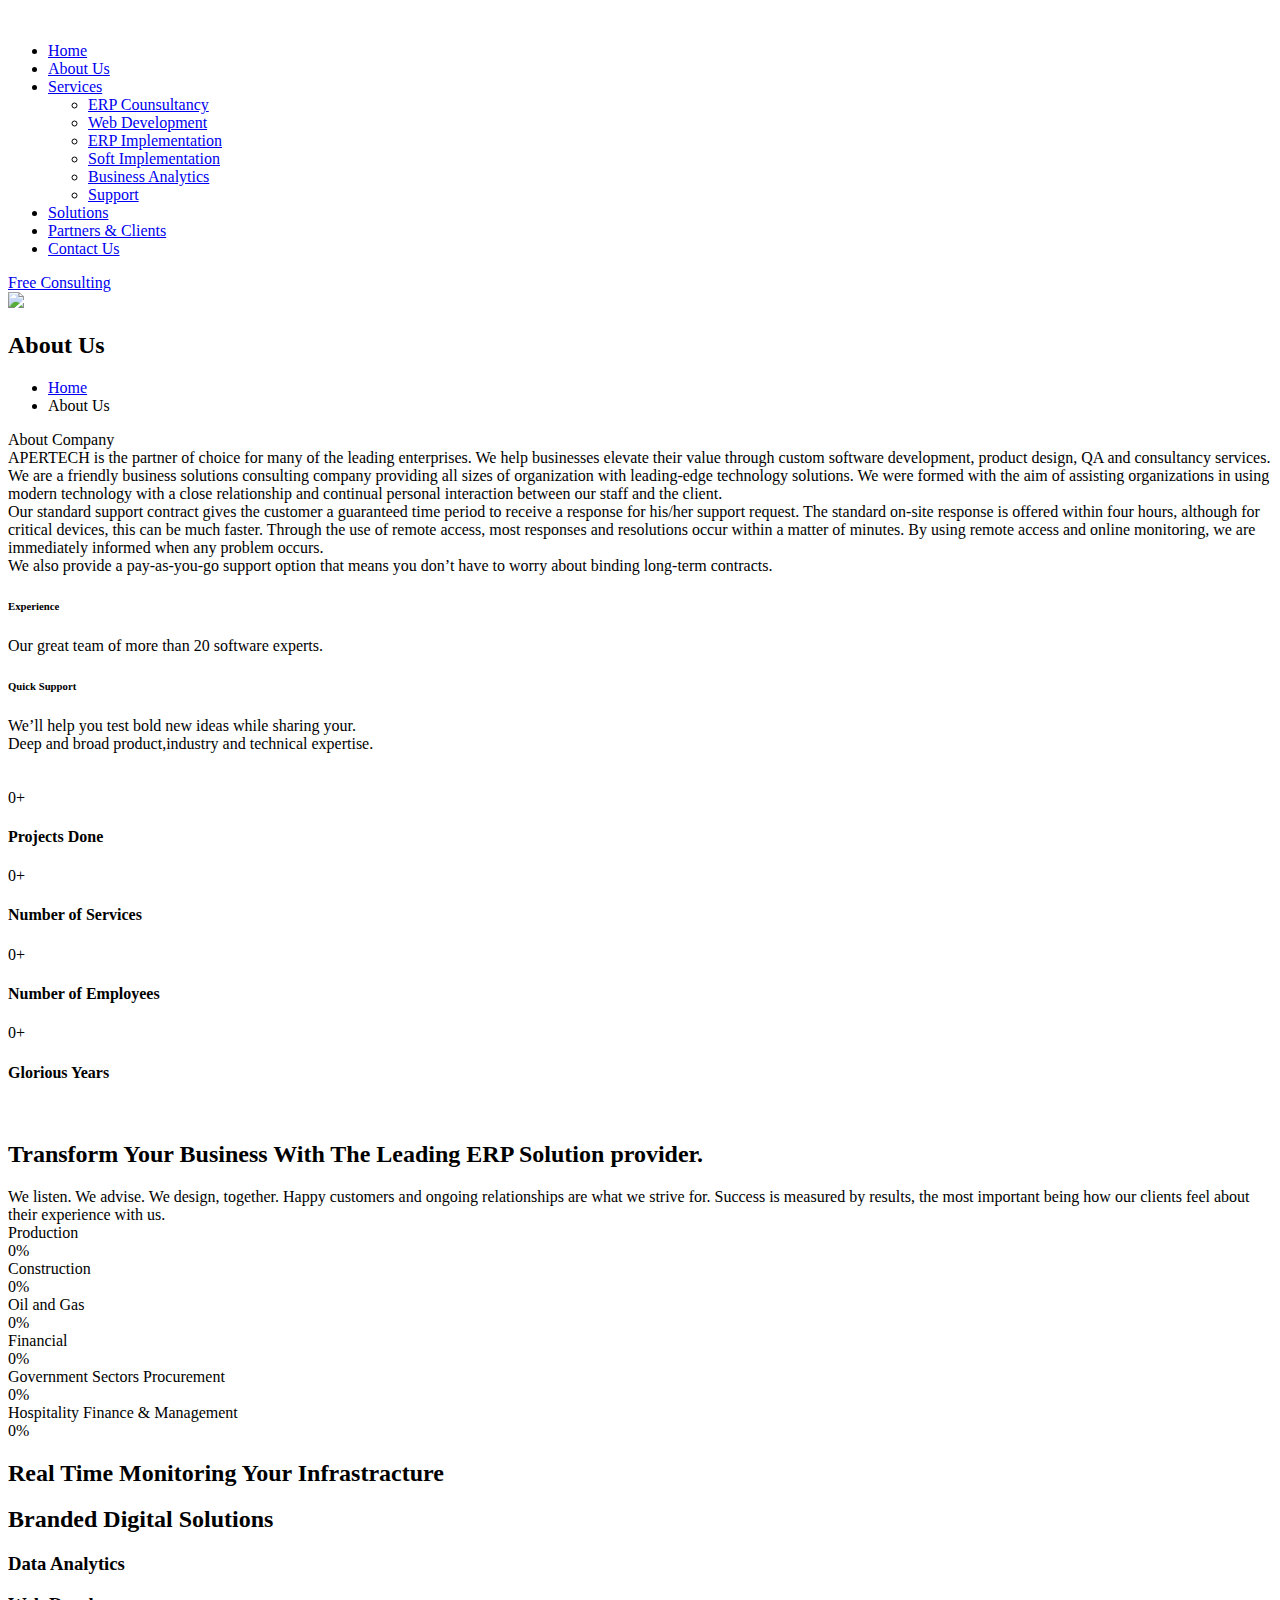
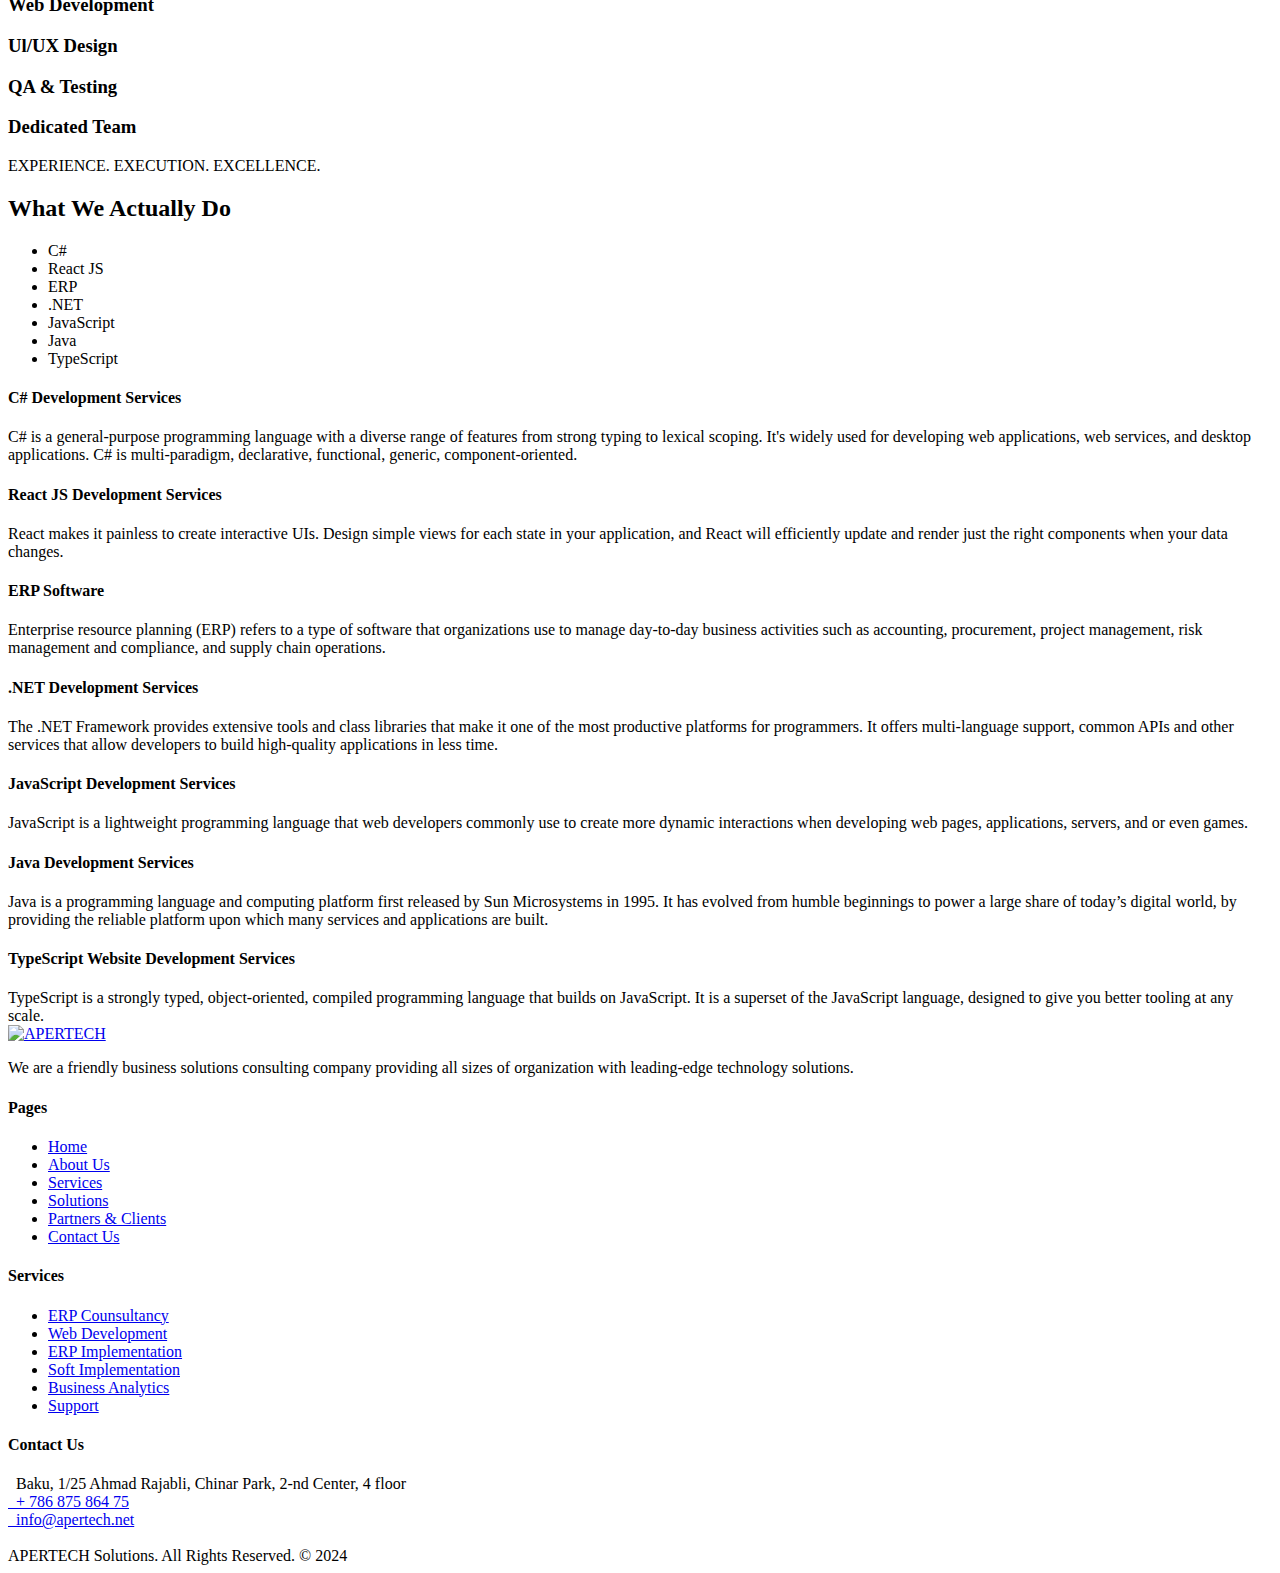
==== html/about.html @ 9a99634c "V1.1" ====
<!DOCTYPE html>
<html>
	<head>
		<meta charset="utf-8">
		<title>APERTECH | About Us</title>
		<!-- Stylesheets -->
		<link href="../css/bootstrap.css" rel="stylesheet">
		<link href="../css/style.css" rel="stylesheet">
		<link href="../css/responsive.css" rel="stylesheet">
		<link href="../css/pageHeader.css" rel="stylesheet">
		<link href="../css/scrollToTop.css" rel="stylesheet">
		<link href="../css/footerPage.css" rel="stylesheet">
		<link href="../css/aboutPage.css" rel="stylesheet">
		<link href="../css/index.css" rel="stylesheet">


		<link href="https://fonts.googleapis.com/css2?family=Montserrat:wght@300;400;500;600;700;800;900&family=Nunito+Sans:wght@300;600;700;800;900&display=swap" rel="stylesheet">
		
		<!-- Color Switcher Mockup -->
		<link href="../css/color-switcher-design.css" rel="stylesheet">
		
		<!-- Color Themes -->
		<link id="theme-color-file" href="../css/color-themes/default-theme.css" rel="stylesheet">
		
		<link rel="shortcut icon" href="../images/logoAnar.png" type="image/x-icon">
		<link rel="icon" href="../images/logoAnar.png" type="image/x-icon">
		
		
		<!-- Responsive -->
		<meta http-equiv="X-UA-Compatible" content="IE=edge">
		<meta name="viewport" content="width=device-width, initial-scale=1.0, maximum-scale=1.0, user-scalable=0">
		
		<!--[if lt IE 9]><script src="https://cdnjs.cloudflare.com/ajax/libs/html5shiv/3.7.3/html5shiv.js"></script><![endif]-->
		<!--[if lt IE 9]><script src="js/respond.js"></script><![endif]-->


		<script src="https://kit.fontawesome.com/14b869a0ff.js" crossorigin="anonymous"></script>

		</head>

<body class="hidden-bar-wrapper">

<div class="page-wrapper">
 	
    <!-- Preloader -->
    <div class="preloader"></div>
 	
	<header id="header">
		<div class="container">
	
		  <div id="header__logo" class="pull-left">
			<a href="../index.html"><img src="../images/logo/logo-2.1.png" alt="" title="" /></img></a>
		  </div>
	
		  <nav id="nav-menu-container">
			<ul class="nav-menu">
			  <li><a href="../index.html">Home</a></li>
			  <li class="menu-active"><a href="#">About Us</a></li>
			  <li class="menu-has-children"><a href="services.html">Services</a>
				<ul>
				  <li class="dropdown__top"><a href="./servicesPages/services-detail-consulting.html" target="_blank">ERP Counsultancy</a></li>
				  <li><a href="./servicesPages/services-detail-web.html"target="_blank">Web Development</a></li>
				  <li><a href="./servicesPages/services-detail-impl.html"target="_blank">ERP Implementation</a></li>
				  <li><a href="./servicesPages/services-detail-soft.html"target="_blank">Soft Implementation</a></li>
				  <li><a href="./servicesPages/services-detail-analytic.html"target="_blank">Business Analytics</a></li>
				  <li class="dropdown__bottom"><a href="./servicesPages/services-detail-support.html"target="_blank">Support</a></li>
				</ul>
			  </li>
			  <li><a href="solutions.html">Solutions</a></li>
			  <li><a href="partners&clients.html">Partners & Clients</a></li>
			  <li><a href="contact.html">Contact Us</a></li>
			</ul>
			<div class="btn-box">
				<a href="consulting.html" class="theme-btn btn-style-one"><span class="txt">Free Consulting</span></a>
			</div>
		</nav>
		</div>
	  </header>
	
	<!--Page Title-->
    <section class="page__header__title">
		<div><img src="../images/about/BusinessCorporate.jpg"></div>
    	<div class="header__image__text">
			<h2>About Us</h2>
			<ul class="page-breadcrumb">
				<li><a href="../index.html">Home</a></li>
				<li class="title__text__page">About Us</li>
			</ul>
        </div>
    </section>
    <!--End Page Title-->
	
	<!-- About Section -->
	<section class="about-section">
		<div class="auto-container">
			<!-- Sec Title -->
			<div class="sec-title">
				<div class="title">About Company</div>
			</div>
			<div class="clearfix globus__content">
				
				<!-- Content Column -->
				<div class="content-column col-lg-6 col-md-12 col-sm-12">
					<div class="inner-column">
						<div class="text text__justify">APERTECH is the partner of choice for many of the leading enterprises. We help businesses elevate their value through custom software development, product design, QA and consultancy services.</div>
						<div class="text text__justify">We are a friendly business solutions consulting company providing all sizes of organization with leading-edge technology  solutions. We were formed with the aim of assisting organizations in using modern technology with a close relationship and continual personal interaction between our staff and the client.</div>
						<div class="text text__justify">Our standard support contract gives the customer a guaranteed time period to receive a response for his/her support request. The standard on-site response is offered within four hours, although for critical devices, this can be much faster. Through the use of remote access, most responses and resolutions occur within a matter of minutes. By using remote access and online monitoring, we are immediately informed when any problem occurs.</div>
						<div class="text text__justify">We also provide a pay-as-you-go support option that means you don’t have to worry about binding long-term contracts.</div>
						<div class="blocks-outer">
						
							<!-- Feature Block -->
							<div class="feature-block">
								<div class="inner-box">
									<div class="icon flaticon-award-1"></div>
									<h6>Experience</h6>
									<div class="feature-text">Our great team of more than 20 software experts.</div>
								</div>
							</div>
							
							<!-- Feature Block -->
							<div class="feature-block">
								<div class="inner-box">
									<div class="icon flaticon-technical-support"></div>
									<h6>Quick Support</h6>
									<div class="feature-text">We’ll help you test bold new ideas while sharing your.</div>
									<div class="feature-text">Deep and broad product,industry and technical expertise.</div>
								</div>
							</div>
							
						</div>
												
					</div>
				</div>
				
				<!-- Images Column -->
				<div class="images-column">
					<div class="inner-column"><img src="../images/icons/globe.png" alt="">
						<div class="pattern-layer"><img src="../images/background/pattern-1.png" alt=""></div>
					</div>
					<!-- <a href="about.html" class="learn"><span class="arrow flaticon-long-arrow-pointing-to-the-right"></span>Learn More About Company</a> -->
				</div>
				
			</div>
		</div>
	</section>
	<!-- End About Section -->
	
	<!-- Counter Section -->
	<section class="counter-section">
		<div class="auto-container">
			<div class="inner-container">
				<!-- Fact Counter -->
				<div class="fact-counter">
					<div class="row clearfix">

						<!-- Column -->
						<div class="column counter-column col-lg-3 col-md-6 col-sm-12">
							<div class="inner wow fadeInLeft" data-wow-delay="0ms" data-wow-duration="1500ms">
								<div class="content">
									<div class="count-outer count-box">
										<span class="count-text" data-speed="4000" data-stop="100">0</span>+
									</div>
									<h4 class="counter-title">Projects Done</h4>
								</div>
							</div>
						</div>

						<!-- Column -->
						<div class="column counter-column col-lg-3 col-md-6 col-sm-12">
							<div class="inner wow fadeInLeft" data-wow-delay="300ms" data-wow-duration="1500ms">
								<div class="content">
									<div class="count-outer count-box alternate">
										<span class="count-text" data-speed="3500" data-stop="10">0</span>+
									</div>
									<h4 class="counter-title">Number of Services</h4>
								</div>
							</div>
						</div>

						<!-- Column -->
						<div class="column counter-column col-lg-3 col-md-6 col-sm-12">
							<div class="inner wow fadeInLeft" data-wow-delay="600ms" data-wow-duration="1500ms">
								<div class="content">
									<div class="count-outer count-box">
										<span class="count-text" data-speed="3000" data-stop="25">0</span>+
									</div>
									<h4 class="counter-title">Number of Employees</h4>
								</div>
							</div>
						</div>

						<!-- Column -->
						<div class="column counter-column col-lg-3 col-md-6 col-sm-12">
							<div class="inner wow fadeInLeft" data-wow-delay="900ms" data-wow-duration="1500ms">
								<div class="content">
									<div class="count-outer count-box">
										<span class="count-text" data-speed="3500" data-stop="10">0</span>+
									</div>
									<h4 class="counter-title">Glorious Years</h4>
								</div>
							</div>
						</div>

					</div>
				</div>
			</div>
		</div>
	</section>
	<!-- End Counter Section -->
	
	<!-- About Section Two -->
	<section class="about-section-two" style="background-image: url(../images/about/solutions.jpg)">
		<div class="auto-container">
			<div class="row clearfix">
				
				<!-- Image Column -->
				<div class="image-column col-lg-7 col-md-12 col-sm-12">
					<div class="inner-column">
						<!-- <div class="circle-layer" style="background-image: url(images/background/pattern-10.png)"></div> -->
						<div class="about__erp__image">
							<img class="about__section__two__image" src="../images/about/buildable-erp-illustration-1011x1024.png" alt="" />
						</div>
					</div>
				</div>
				
				<!-- Skill Column -->
				<div class="skill-column col-lg-5 col-md-12 col-sm-12">
					<div class="inner-column">
				
						<!-- Sec Title -->
						<div class="sec-title light">
							<h2 class="">Transform Your Business With The Leading ERP Solution provider.</h2>
							<div class="text text__justify">We listen. We advise. We design, together. Happy customers and ongoing
								relationships are what we strive for. Success is measured by results, the most important being how our
								clients feel about their experience with us.</div>
						</div>
				
						<!-- Skills -->
						<div class="skills">
				
							<!-- Skill Item -->
							<div class="skill-item">
								<div class="skill-header clearfix">
									<div class="skill-title">Production</div>
									<div class="skill-percentage">
										<div class="count-box"><span class="count-text" data-speed="2000" data-stop="92">0</span>%</div>
									</div>
								</div>
								<div class="skill-bar">
									<div class="bar-inner">
										<div class="bar progress-line" data-width="92"></div>
									</div>
								</div>
							</div>
				
							<!-- Skill Item -->
							<div class="skill-item">
								<div class="skill-header clearfix">
									<div class="skill-title">Construction</div>
									<div class="skill-percentage">
										<div class="count-box"><span class="count-text" data-speed="2000" data-stop="95">0</span>%</div>
									</div>
								</div>
								<div class="skill-bar">
									<div class="bar-inner">
										<div class="bar progress-line" data-width="95"></div>
									</div>
								</div>
							</div>
							<!-- Skill Item -->
							<div class="skill-item">
								<div class="skill-header clearfix">
									<div class="skill-title">Oil and Gas</div>
									<div class="skill-percentage">
										<div class="count-box"><span class="count-text" data-speed="2000" data-stop="90">0</span>%</div>
									</div>
								</div>
								<div class="skill-bar">
									<div class="bar-inner">
										<div class="bar progress-line" data-width="90"></div>
									</div>
								</div>
							</div>
				
							<!-- Skill Item -->
							<div class="skill-item">
								<div class="skill-header clearfix">
									<div class="skill-title">Financial</div>
									<div class="skill-percentage">
										<div class="count-box"><span class="count-text" data-speed="2000" data-stop="90">0</span>%</div>
									</div>
								</div>
								<div class="skill-bar">
									<div class="bar-inner">
										<div class="bar progress-line" data-width="90"></div>
									</div>
								</div>
							</div>

								<!-- Skill Item -->
								<div class="skill-item">
									<div class="skill-header clearfix">
										<div class="skill-title">Government Sectors Procurement</div>
										<div class="skill-percentage">
											<div class="count-box"><span class="count-text" data-speed="2000" data-stop="93">0</span>%</div>
										</div>
									</div>
									<div class="skill-bar">
										<div class="bar-inner">
											<div class="bar progress-line" data-width="93"></div>
										</div>
									</div>
								</div>

									<!-- Skill Item -->
							<div class="skill-item">
								<div class="skill-header clearfix">
									<div class="skill-title">Hospitality Finance & Management</div>
									<div class="skill-percentage">
										<div class="count-box"><span class="count-text" data-speed="2000" data-stop="95">0</span>%</div>
									</div>
								</div>
								<div class="skill-bar">
									<div class="bar-inner">
										<div class="bar progress-line" data-width="95"></div>
									</div>
								</div>
							</div>
									
						</div>
					</div>
				</div>
				
			</div>
		</div>
	</section>
	<!-- End About Section Two -->
	
	
	<!-- Technology Section -->
	<!-- <section class="technology__section style-two ">
		<div class="pattern-layer-one" style="background-image: url(../images/background/pattern-5.png)"></div>
		<div class="pattern-layer-two" style="background-image: url(../images/background/pattern-6.png)"></div>
		<div class="auto-container">
			<div class="sec-title light centered">
				<h2>Real Time Monitoring Your Infrastracture</h2>
				<h2>Branded Digital Solutions</h2>
			</div>
			<div class="all_technology__block">
				
				<div class="technology__block">
					<div class="inner-box">
						<div class="icon-box">
							<img class="technology__icon" src="../images/about/analysis.png" alt="">
						</div>
						<h6>Data Analytics</h6>
					</div>
				</div>
				
				<div class="technology__block">
					<div class="inner-box">
						<div class="icon-box">
							<img class="technology__icon" src="../images/about/data.png" alt="">
						</div>
						<h6>Web Development</h6>
					</div>
				</div>
				
				<div class="technology__block">
					<div class="inner-box">
						<div class="icon-box">
							<img class="technology__icon" src="../images/about/design.png" alt="">
							
						</div>
						<h6>Ul/UX Design</h6>
					</div>
				</div>
				
				<div class="technology__block">
					<div class="inner-box">
						<div class="icon-box">
							<img class="technology__icon" src="../images/about/testing.png" alt="">
						</div>
						<h6>QA & Testing</h6>
					</div>
				</div>
				
				<div class="technology__block">
					<div class="inner-box">
						<div class="icon-box">
							<img class="technology__icon" src="../images/about/team.png" alt="">
						</div>
						<h6>Dedicated Team</h6>
					</div>
				</div>

				
			</div>
		</div>
	</section> -->
	<!-- End Technology Section -->

	<section class="hero-section">
		<div class="auto-container">
		<h2>Real Time Monitoring Your Infrastracture</h2>
				<h2>Branded Digital Solutions</h2>
		<div class="card-grid">
			
		<div class="about__card">
			<div class="card__background"
				style="background-image: url(../images/about/Data\ Analytics\ Right\ for\ Me.jpg.webp)">
			</div>
			<div class="about__card__content">
				<h3 class="card__heading">Data Analytics</h3>
			</div>
		</div>

		<div class="about__card">
			<div class="card__background"
			style="background-image: url(../images/about/web-devel-important.jpg)">
		</div>
			<div class="about__card__content">
				<h3 class="card__heading">Web Development</h3>
			</div>
		</div>

		<div class="about__card">
			<div class="card__background"
			style="background-image: url(../images/about/krs-28-2.jpg)">
			</div>
			<div class="about__card__content">
				<h3 class="card__heading">Ul/UX Design</h3>
			</div>
		</div>

		<div class="about__card">
			<div class="card__background"
			style="background-image: url(../images/about/system-testing-an-ultimate-beginners-guide.webp)">
			</div>
			<div class="about__card__content">
				<h3 class="card__heading">QA & Testing</h3>
			</div>
		</div>

		<div class="about__card">
			<div class="card__background"
			style="background-image: url(../images/about/team-roles-toolshero-350x380.jpg)">
			</div>
			<div class="about__card__content">
				<h3 class="card__heading">Dedicated Team</h3>
			</div>
		</div>

		</div>
	    </div>
	  </section>

	<!-- Experiance Section -->
	<section class="experiance-section" style="background-image: url(../images/background/pattern-9.png)">
		<div class="auto-container">
			<!-- Sec Title -->
			<div class="sec-title centered">
				<div class="title">EXPERIENCE. EXECUTION. EXCELLENCE.</div>
				<h2>What We Actually Do</h2>
			</div>
			
			<!-- Experiance Info Tabs -->
			<div class="experiance-info-tabs">
				<!-- Experiance Tabs -->
				<div class="experiance-tabs tabs-box">
				
					<!-- Tab Btns-->
					<ul class="tab-btns tab-buttons clearfix">
						<li data-tab="#prod-sharp" class="tab-btn"><span class="icon"><img src="../images/about/c-sharp.png" alt=""></span>C#</li>
						<li data-tab="#prod-react" class="tab-btn"><span class="icon"><img src="../images/about/react.png" alt=""></span>React JS</li>
						<li data-tab="#prod-erp" class="tab-btn active-btn"><span class="icon"><img src="../images/about/erp.png" alt=""></span>ERP</li>
						<li data-tab="#prod-net" class="tab-btn"><span class="icon"><img src="../images/about/website.png" alt=""></span>.NET</li>
						<li data-tab="#prod-js" class="tab-btn"><span class="icon"><img src="../images/about/java-script.png" alt=""></span>JavaScript</li>
						<li data-tab="#prod-java" class="tab-btn"><span class="icon"><img src="../images/about/java.png" alt=""></span>Java</li>
						<li data-tab="#prod-ts" class="tab-btn"><span class="icon"><img src="../images/about/typescript.png" alt=""></span>TypeScript</li>
					</ul>

					
					<!--Tabs Container-->
					<div class="tabs-content">
						
						<!--Tab / Active Tab-->
						<div class="tab" id="prod-sharp">
							<div class="content">
								<h4>C# Development Services</h4>
								<div class="text">C# is a general-purpose programming language with a diverse range of features from strong typing to lexical scoping. It's widely used for developing web applications, web services, and desktop applications.  C# is multi-paradigm, declarative, functional, generic, component-oriented.</div>
							
							</div>
						</div>
						
						<!-- Tab -->
						<div class="tab" id="prod-react">
							<div class="content">
								<h4>React JS Development Services</h4>
								<div class="text">React makes it painless to create interactive UIs. Design simple views for each state in your application, and React will efficiently update and render just the right components when your data changes.</div>
							
							</div>
						</div>
						
						<!-- Tab -->
						<div class="tab active-tab" id="prod-erp">
							<div class="content">
								<h4>ERP Software </h4>
								<div class="text">Enterprise resource planning (ERP) refers to a type of software that organizations use to manage day-to-day business activities such as accounting, procurement, project management, risk management and compliance, and supply chain operations.</div>
						
							</div>
						</div>
						
						<!-- Tab -->
						<div class="tab" id="prod-net">
							<div class="content">
								<h4>.NET Development Services</h4>
								<div class="text">The .NET Framework provides extensive tools and class libraries that make it one of the most productive platforms for programmers. It offers multi-language support, common APIs and other services that allow developers to build high-quality applications in less time.</div>
						
							</div>
						</div>
						<!-- Tab -->
						<div class="tab" id="prod-js">
							<div class="content">
								<h4>JavaScript Development Services</h4>
								<div class="text">JavaScript is a lightweight programming language that web developers commonly use to create
									more dynamic interactions when developing web pages, applications, servers, and or even games.</div>
						
							</div>
						</div>
						<!-- Tab -->
						<div class="tab" id="prod-java">
							<div class="content">
								<h4>Java Development Services</h4>
								<div class="text">Java is a programming language and computing platform first released by Sun Microsystems in 1995. It has evolved from humble beginnings to power a large share of today’s digital world, by providing the reliable platform upon which many services and applications are built.</div>
							</div>
						</div>
						
						<!-- Tab -->
						<div class="tab" id="prod-ts">
							<div class="content">
								<h4>TypeScript Website Development Services</h4>
								<div class="text">TypeScript is a strongly typed, object-oriented, compiled programming language that builds on JavaScript. It is a superset of the JavaScript language, designed to give you better tooling at any scale.</div>
							</div>
						</div>
						
					</div>
				</div>
			</div>
		</div>
	</section>
	<!-- End Experiance Section -->

	
		<!-- Main Footer -->
		<footer id="footer">
			<div class="footer-top">
			  <div class="container">
				<div class="row">
		
				  <div class="col-lg-3 col-md-6 footer-info">
					<a href="../index.html">
						<img src="../images/logoAnar.png" alt="APERTECH">
					</a>
					<p>We are a friendly business solutions consulting company providing all sizes of organization with leading-edge technology  solutions.</p>
				  </div>
		
				  <div class="col-lg-3 col-md-6 footer-links">
					<h4>Pages</h4>
					<ul>
					  <li><i class="fa fa-angle-right"></i> <a href="../index.html">Home</a></li>
					  <li><i class="fa fa-angle-right"></i> <a href="about.html">About Us</a></li>
					  <li><i class="fa fa-angle-right"></i> <a href="services.html">Services</a></li>
					  <li><i class="fa fa-angle-right"></i> <a href="solutions.html">Solutions</a></li>
					  <li><i class="fa fa-angle-right"></i> <a href="partners&clients.html">Partners & Clients</a></li>
					  <li><i class="fa fa-angle-right"></i> <a href="contact.html">Contact Us</a></li>
					</ul>
				  </div>
		
				  <div class="col-lg-3 col-md-6 footer-links">
					<h4>Services</h4>
					<ul>
						<li><i class="fa fa-angle-right"></i> <a href="./servicesPages/services-detail-consulting.html" target="_blank">ERP Counsultancy</a></li>
						<li><i class="fa fa-angle-right"></i> <a href="./servicesPages/services-detail-web.html" target="_blank">Web Development</a></li>
						<li><i class="fa fa-angle-right"></i> <a href="./servicesPages/services-detail-impl.html" target="_blank">ERP Implementation</a></li>
						<li><i class="fa fa-angle-right"></i> <a href="./servicesPages/services-detail-soft.html" target="_blank">Soft Implementation</a></li>
						<li><i class="fa fa-angle-right"></i> <a href="./servicesPages/services-detail-analytic.html" target="_blank">Business Analytics</a></li>
						<li><i class="fa fa-angle-right"></i> <a href="./servicesPages/services-detail-support.html" target="_blank">Support</a></li>
					</ul>
				  </div>
		
				  <div class="col-lg-3 col-md-6 footer-contact">
					<h4>Contact Us</h4>
					<div class="icon flaticon-placeholder-2 footer__contact__text">&nbsp;  Baku, 1/25 Ahmad Rajabli, Chinar Park, 2-nd Center, 4 floor </div>
					<div class="icon flaticon-phone-call footer__contact__text"> <a href="tel:+786-875-864-75">&nbsp; + 786 875 864 75</a> </div>
					<div class="icon flaticon-email-1 footer__contact__text"> <a href="mailto:info@apertech.net">&nbsp;  info@apertech.net</a> </div>
		
					<div class="social-links">
					  <a href="#" target="_blank" class="twitter"><i class="fa-brands fa-x-twitter"></i></a>
					  <a href="https://www.facebook.com/Apertech/" target="_blank" class="facebook"><i class="fa fa-facebook"></i></a>
					  <a href="#" target="_blank" class="instagram"><i class="fa fa-instagram"></i></a>
					  <a href="#" target="_blank" class="google-plus"><i class="fa fa-google-plus"></i></a>
					  <a href="https://az.linkedin.com/company/apertech1" target="_blank" class="linkedin"><i class="fa fa-linkedin"></i></a>
					</div>
				<div class="qr_code"><img src="../images/qr/MMQF.png" alt=""></div>

				  </div>
		
				</div>
			  </div>
			</div>
		
			
			  <div class="copyright">
				APERTECH Solutions. All Rights Reserved. © 2024
			</div>
		  </footer>
	
</div>
<!--End pagewrapper-->


<!--Scroll to top-->
<a href="#" class="back-to-top"><i class="fa-solid fa-angles-up"></i></a>

<script src="../js/jquery.js"></script>
<script src="../js/popper.min.js"></script>
<script src="../js/bootstrap.min.js"></script>
<script src="../js/jquery.mCustomScrollbar.concat.min.js"></script>
<script src="../js/jquery.fancybox.js"></script>
<script src="../js/appear.js"></script>
<script src="../js/parallax.min.js"></script>
<script src="../js/tilt.jquery.min.js"></script>
<script src="../js/jquery.paroller.min.js"></script>
<script src="../js/owl.js"></script>
<script src="../js/wow.js"></script>
<script src="../js/nav-tool.js"></script>
<script src="../js/jquery-ui.js"></script>
<script src="../js/script.js"></script>

<script src="../lib/jquery/jquery.min.js"></script>
<script src="../lib/jquery/jquery-migrate.min.js"></script>
<script src="../lib/bootstrap/js/bootstrap.bundle.min.js"></script>
<script src="../lib/easing/easing.min.js"></script>
<script src="../lib/wow/wow.min.js"></script>
<script src="../lib/waypoints/waypoints.min.js"></script>
<script src="../lib/counterup/counterup.min.js"></script>
<script src="../lib/superfish/hoverIntent.js"></script>
<script src="../lib/superfish/superfish.min.js"></script>


<script src="../js/main.js"></script>

</body>
</html>
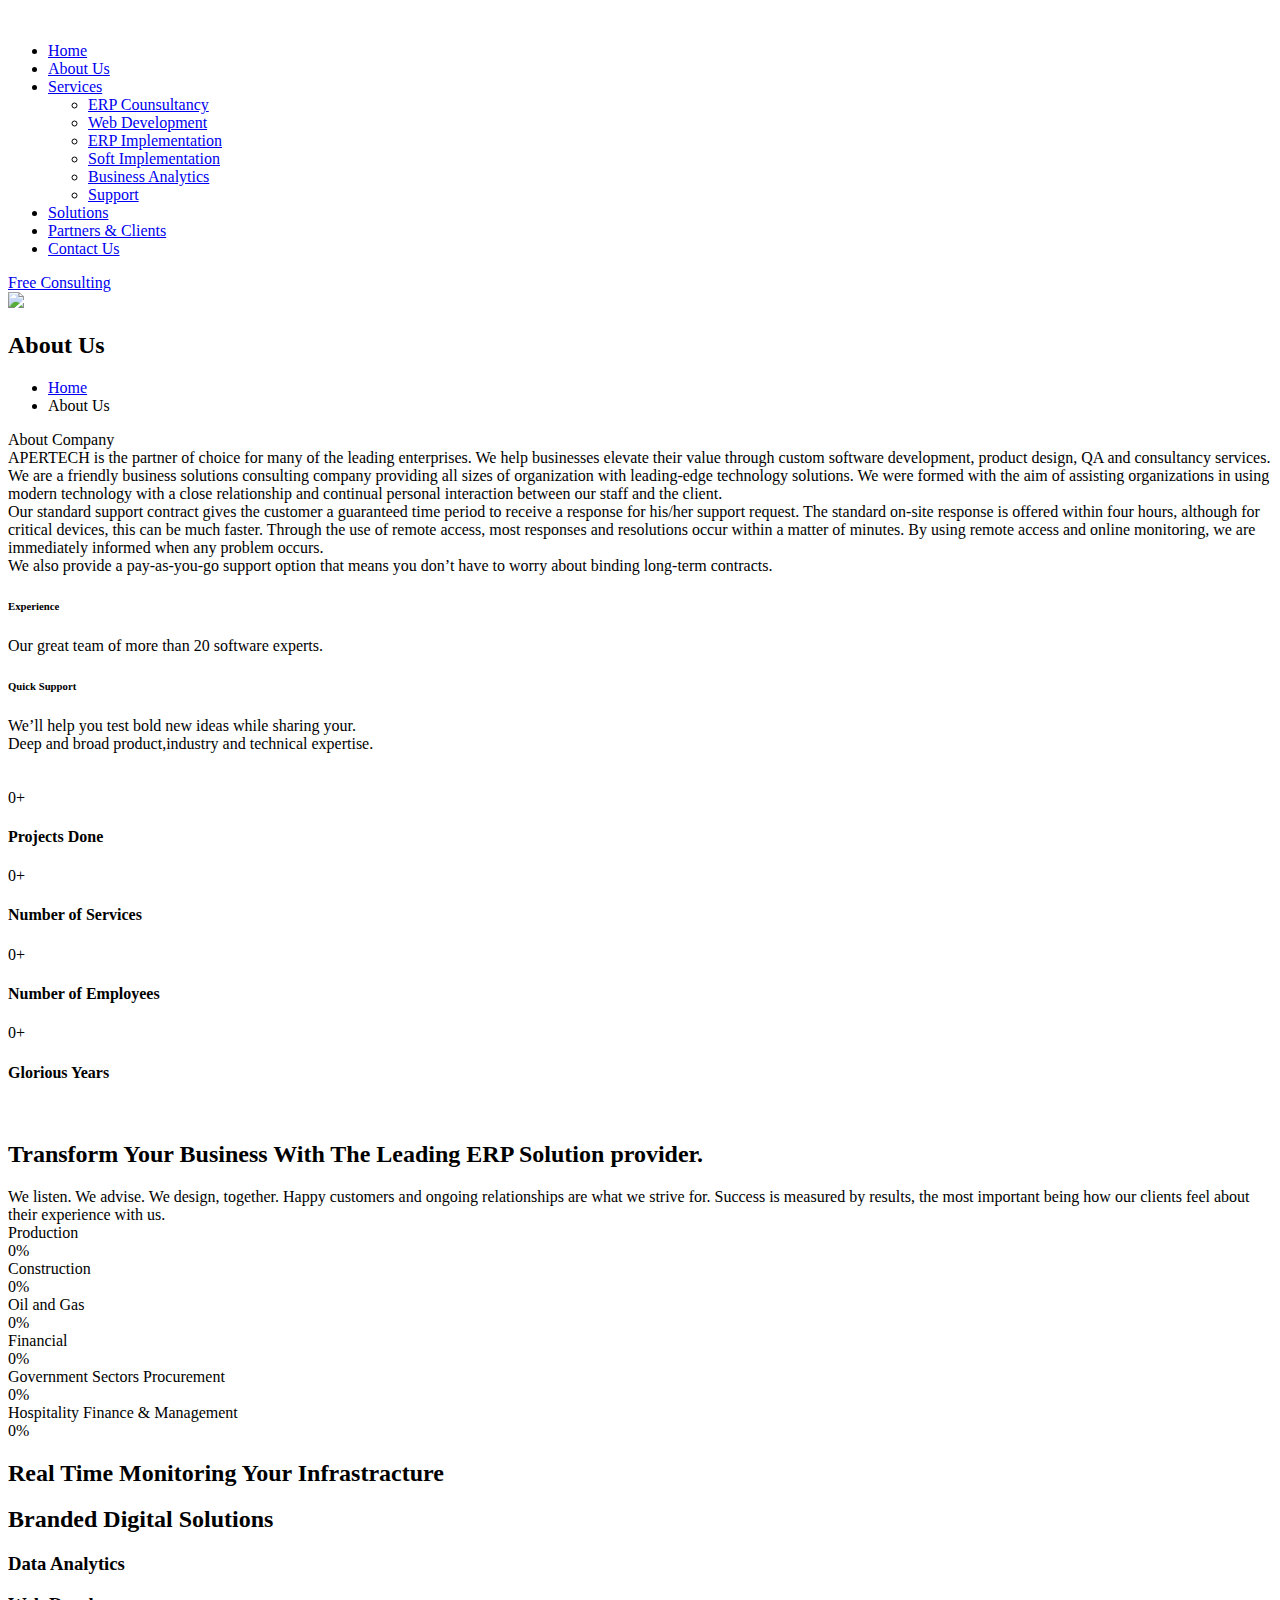
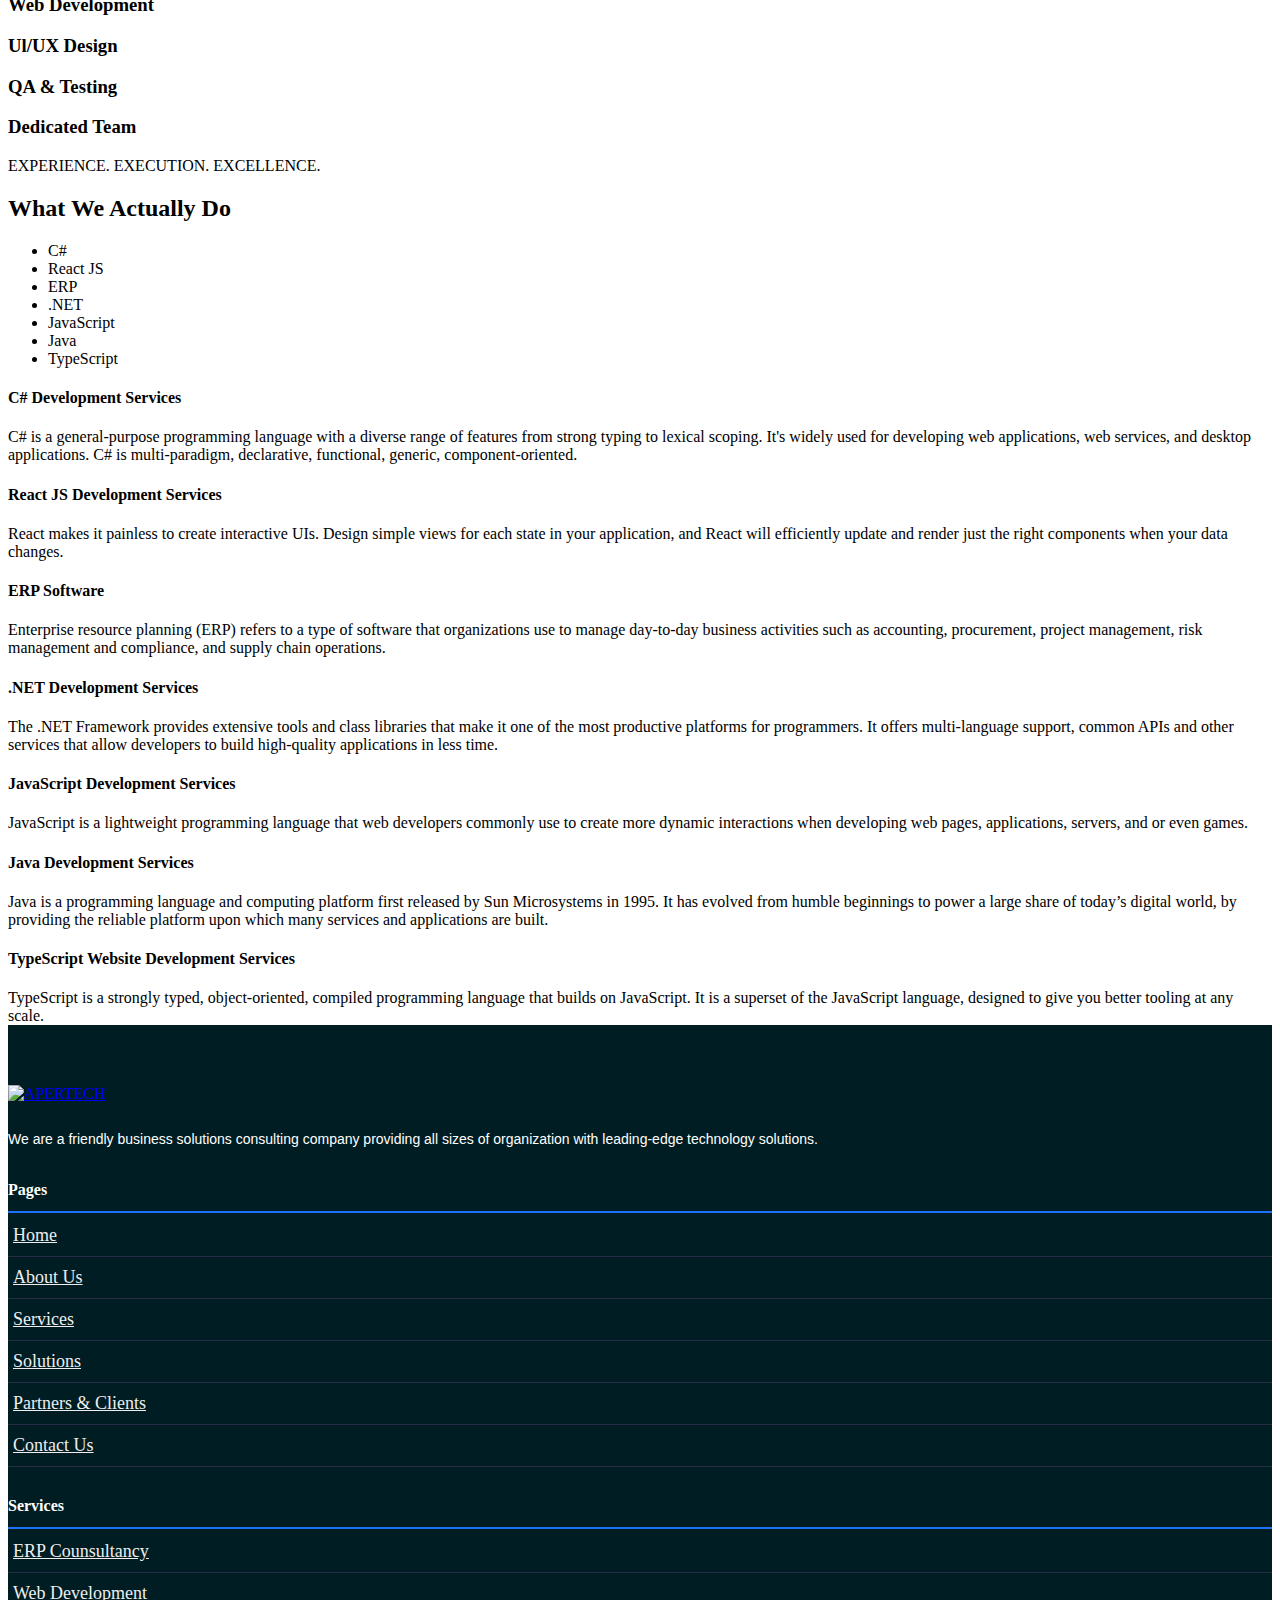
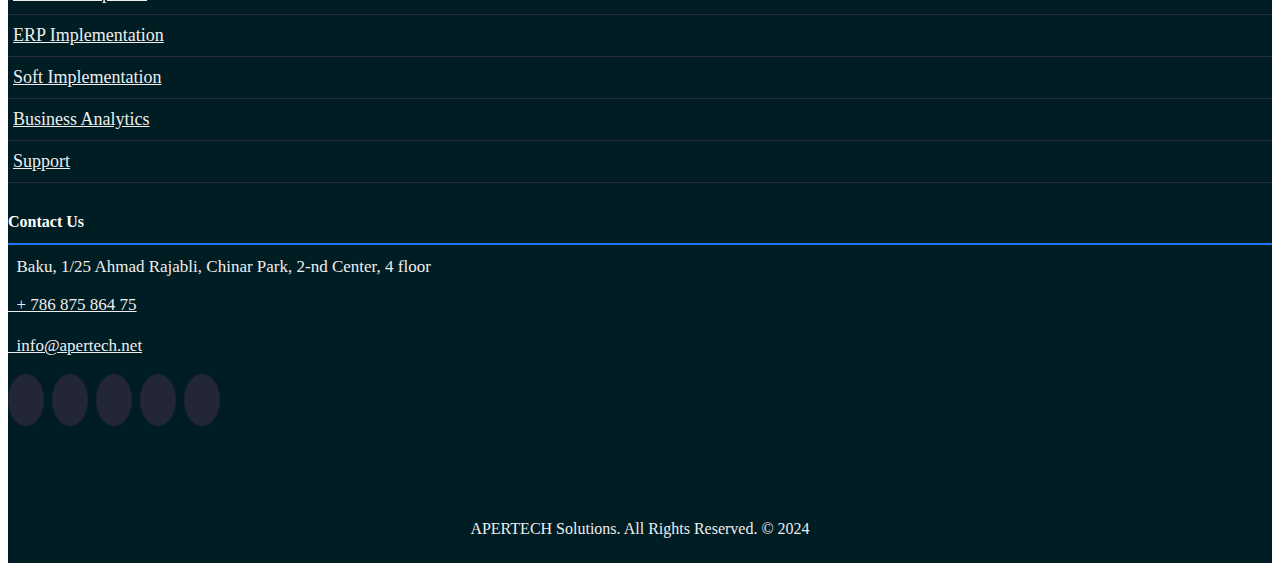
==== commit 4452bded: "V2" ====
--- a/html/about.html
+++ b/html/about.html
@@ -602,7 +602,6 @@
 					  <a href="#" target="_blank" class="google-plus"><i class="fa fa-google-plus"></i></a>
 					  <a href="https://az.linkedin.com/company/apertech1" target="_blank" class="linkedin"><i class="fa fa-linkedin"></i></a>
 					</div>
-				<div class="qr_code"><img src="../images/qr/MMQF.png" alt=""></div>
 
 				  </div>
 		
--- a/css/footerPage.css
+++ b/css/footerPage.css
@@ -0,0 +1,126 @@
+#footer {
+    background-color: #001D23;
+    padding: 0 0 25px 0;
+    color: #eee;
+  }
+  
+  #footer .footer-top {
+    background-color: #001D23;
+    padding: 60px 0 30px 0;
+  }
+  
+  #footer .footer-top .footer-info {
+    margin-bottom: 30px;
+  }
+  
+  #footer .footer-top .footer-info img {
+    max-height: 70px;
+    margin-bottom: 10px;
+  }
+  
+  #footer .footer-top .footer-info p {
+    font-size: 14px;
+    line-height: 24px;
+    margin-bottom: 0;
+    font-family: "Raleway", sans-serif;
+    color: #fff;
+  }
+  
+  #footer .footer-top .social-links a {
+    font-size: 18px;
+    display: inline-block;
+    background-color: #222636;
+    color: #eee;
+    line-height: 1;
+    padding: 8px 0;
+    margin-right: 4px;
+    border-radius: 50%;
+    text-align: center;
+    width: 36px;
+    height: 36px;
+    transition: 0.3s;
+  }
+  
+  #footer .footer-top .social-links{
+    margin-top: 10px;
+  }
+
+  #footer .footer-top .social-links a:hover {
+    background-color: #1e72fa;
+    color: #fff;
+  }
+  
+  #footer .footer-top h4 {
+    font-size: 16px;
+    margin-bottom: 12px;
+    font-weight: bold;
+    color: #fff;
+    position: relative;
+    padding-bottom: 12px;
+    border-bottom: 2px solid #1e72fa;
+  }
+  
+  #footer .footer-top .footer-links {
+    margin-bottom: 30px;
+  }
+  
+  #footer .footer-top .footer-links ul {
+    list-style: none;
+    padding: 0;
+    margin: 0;
+  }
+  
+  #footer .footer-top .footer-links ul i {
+    padding-right: 5px;
+    color: #1e72fa;
+    font-size: 18px;
+  }
+
+  
+  #footer .footer-top .footer-links ul li {
+    border-bottom: 1px solid #262c44;
+    padding: 10px 0;
+  }
+  
+  #footer .footer-top .footer-links ul li:first-child {
+    padding-top: 0;
+  }
+  
+  #footer .footer-top .footer-links ul a {
+    color: #eee;
+    font-size: 18px;
+  }
+  
+  #footer .footer-top .footer-links ul a:hover {
+    color: #1e72fa;
+  }
+  
+  #footer .footer-top .footer-contact {
+    margin-bottom: 30px;
+  }
+  
+  .footer__contact__text>a {
+    line-height: 26px;
+    color: #eee;
+  }
+
+  .footer__contact__text:hover a  {
+    color: #1e72fa;
+
+  }
+  
+  #footer .copyright {
+    text-align: center;
+    padding-top: 30px;
+  }
+  
+  #footer .credits {
+    text-align: center;
+    font-size: 13px;
+    color: #ddd;
+  }
+
+  .footer__contact__text{
+    font-size: 17px;
+    margin-bottom: 15px;
+  }